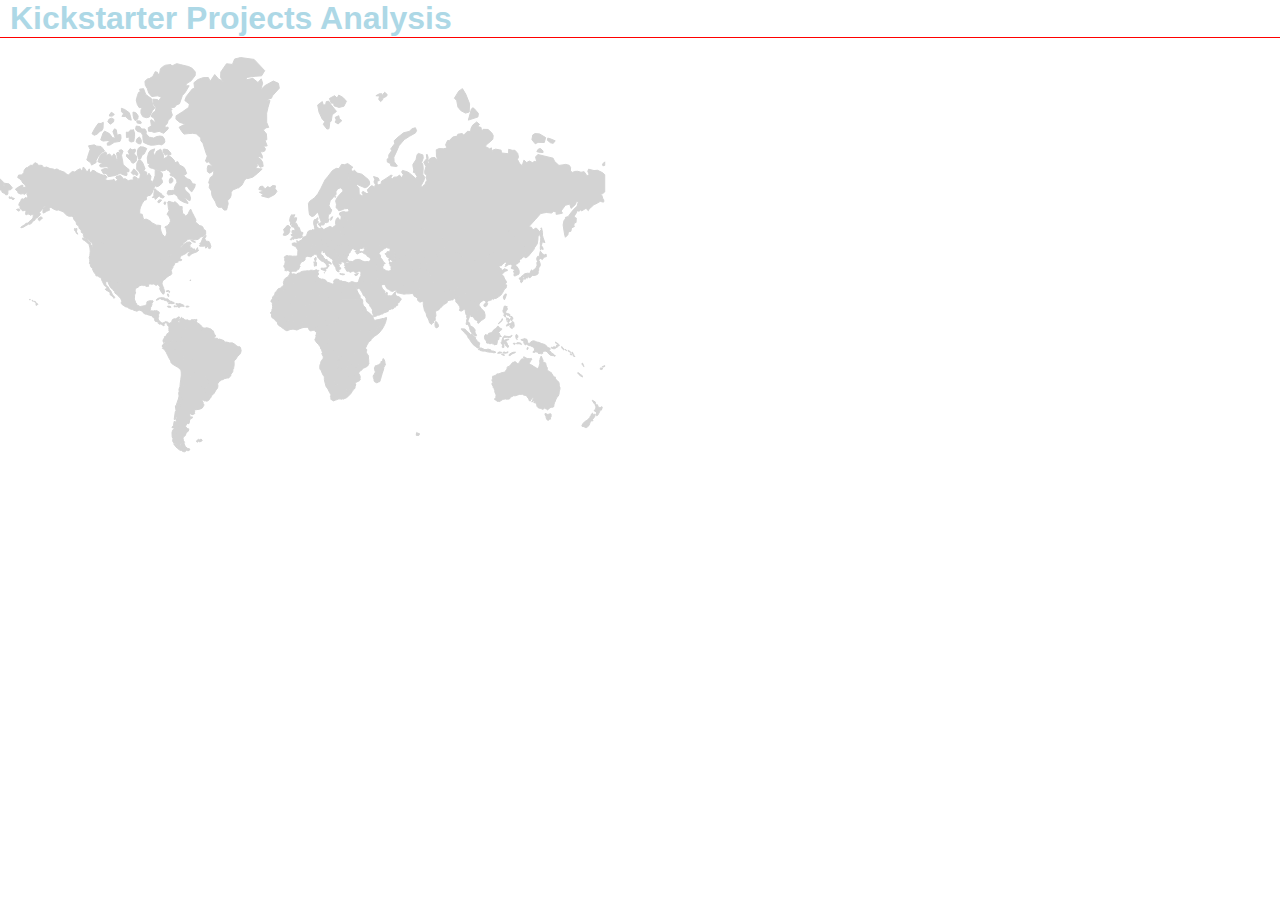
==== FinalPrj/index.html @ 18bd350c "Working progress until the evening, 3/18" ====
<!DOCTYPE html>
<html>
  <head>
    <meta charset="utf-8">
    <title>ECS163 Final Project</title>
    <link href="css/style.css" type="text/css" rel="stylesheet">
  </head>
  <body>
    <header>
      <h1>Kickstarter Projects Analysis</h1>
    </header>

    <!-- world map -->
    <div id="v1" class="vis"></div>

    <!-- radar -->
    <div id="v2" class="vis"></div>

    <!-- sankey -->
    <div id="v3" class="vis">
      <!-- <select id="categories"></select>
      <br> -->
      <svg width="600" height="400"></svg>  <!-- changed from (900, 600) to (600, 400) -->
    </div>

    <div id="v4" class="vis" style="visibility: hidden;">
      <br>
    </div>

    <!-- scripts -->
    <script src="./scripts/d3.v4.min.js"></script>
    <script src="./scripts/topojson.min.js"></script>
    <script type="text/javascript" src="./scripts/jquery.min.js"></script>
    <script type="text/javascript" src="./scripts/sankey.js"></script>
    <script type="text/javascript" src="./scripts/sankey_main.js"></script>
    <script src="./scripts/sunburstData.js"></script>
    <script src="./scripts/sunburst.js"></script>
    <script src="./scripts/v1.js"></script>
    <script src="./scripts/main.js"></script>
  </body>
</html>
---- FinalPrj/css/style.css ----
body {
  width: 100%;
  margin: 0 0;
  display: grid;
  position: relative;
}
header {
  width: 100%;
  border-bottom: 1px solid red;
  position: absolute;
  z-index: 100;
}
header h1 {
  margin: 0 10px;
}

/* grid */
#v1 {
  position: relative;
  grid-row: 1 / 2;
  grid-column: 1 / 2;
}
#v2 {
  position: relative;
  grid-row: 2 / 3;
  grid-column: 1 / 2;
}
#v3 {
  position: relative;
  grid-row: 1 / 2;
  grid-column: 2 / 3;
}
#v4 {
  position: relative;
  grid-row: 2 / 3;
  grid-column: 2 / 3;
}
.vis {
  top: 49px;
  margin-top: 5px;
}

#v1 .country[fill="grey"] {
  cursor: crosshair;
}

.tooltip {
  position: absolute;
  padding: 5px 3px;
  opacity: 0.75;
  border-radius: 5px;
  overflow-x: visible;
  overflow-y: visible;
  color: white;
  background-color: black;
  display: none;
}

#v2 path[class] {
  cursor: pointer;
}
#v2 text[x="200"] {
  font-size: 14px;
}
#v2 text {
  font-weight: lighter;
  font-family: Verdana, Geneva, sans-serif;
}

/* sunburstStylesheet.css
 * Author: Sarah Quick
 * ECS163 Final Project
 */

body {
    /*background-color: #00003c;*/
    /* background-color: lightgray; */
    font-family: sans-serif;
    color: lightblue;
    /* padding-left: 50px;
    padding-right: 50px;
    padding-top: 50px; */
    /*background: linear-gradient(#00003c 25%,#000066);*/
    /*background: linear-gradient(#00003c 15%,lightblue);*/
    /*background: linear-gradient(dimgray 15%,lightgray);*/
    /*background: linear-gradient(rgba(0,0,60,1), rgba(0,0,60,0)); */

    background-attachment: fixed;
    /*
    background: repeating-linear-gradient(
            180deg,
            #00004d,
            #00004d 10px,
            #00003c 10px,
            #00003c 20px
    );
    */

}

svg {
    background-color: none;
}

svg2 {
    background-color: blue;
}

path {
    stroke: lightgray;
}

#hoverText {

}
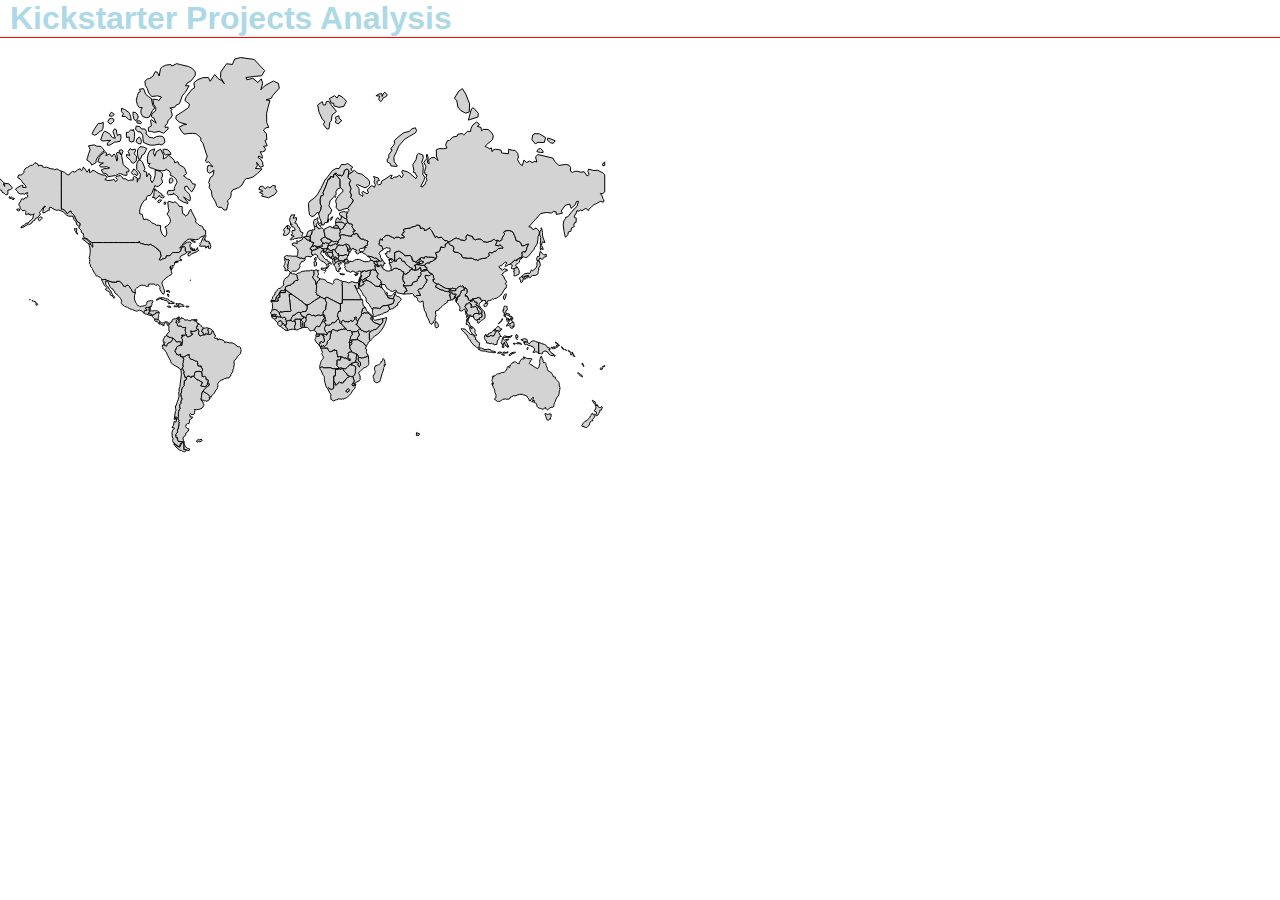
==== commit b8dc3621: "index.html changed" ====
--- a/FinalPrj/index.html
+++ b/FinalPrj/index.html
@@ -14,28 +14,30 @@
     <div id="v1" class="vis"></div>
 
     <!-- radar -->
-    <div id="v2" class="vis"></div>
+    <div id="v2" class="vis" style="visibility: hidden;">
+      <h4 style="position: relative; top: 55px; left: 300px;">Category</h4>
+    </div>
 
     <!-- sankey -->
-    <div id="v3" class="vis">
-      <!-- <select id="categories"></select>
-      <br> -->
-      <svg width="600" height="400"></svg>  <!-- changed from (900, 600) to (600, 400) -->
+    <div id="v3" class="vis" style="visibility: hidden;">
+      <h4>Most Successful Subcategories</h4>
+      <svg width="550" height="400"></svg>
     </div>
 
+    <!-- sunburst -->
     <div id="v4" class="vis" style="visibility: hidden;">
-      <br>
+      <h4>Percent of Goal Reached</h4>
     </div>
 
     <!-- scripts -->
     <script src="./scripts/d3.v4.min.js"></script>
     <script src="./scripts/topojson.min.js"></script>
+    <script src="./scripts/v1.js"></script>
+    <script src="./scripts/main.js"></script>
     <script type="text/javascript" src="./scripts/jquery.min.js"></script>
     <script type="text/javascript" src="./scripts/sankey.js"></script>
     <script type="text/javascript" src="./scripts/sankey_main.js"></script>
     <script src="./scripts/sunburstData.js"></script>
     <script src="./scripts/sunburst.js"></script>
-    <script src="./scripts/v1.js"></script>
-    <script src="./scripts/main.js"></script>
   </body>
 </html>
--- a/FinalPrj/css/style.css
+++ b/FinalPrj/css/style.css
@@ -13,9 +13,14 @@
 header h1 {
   margin: 0 10px;
 }
+h4 {
+  color: black;
+  margin: 0 0 6px 20px;
+}
 
 /* grid */
 #v1 {
+  margin-top: 5px;
   position: relative;
   grid-row: 1 / 2;
   grid-column: 1 / 2;
@@ -26,6 +31,7 @@
   grid-column: 1 / 2;
 }
 #v3 {
+  margin-top: 5px;
   position: relative;
   grid-row: 1 / 2;
   grid-column: 2 / 3;
@@ -37,13 +43,12 @@
 }
 .vis {
   top: 49px;
-  margin-top: 5px;
 }
 
+/* v1 */
 #v1 .country[fill="grey"] {
   cursor: crosshair;
 }
-
 .tooltip {
   position: absolute;
   padding: 5px 3px;
@@ -56,6 +61,7 @@
   display: none;
 }
 
+/* v2 */
 #v2 path[class] {
   cursor: pointer;
 }
@@ -67,6 +73,9 @@
   font-family: Verdana, Geneva, sans-serif;
 }
 
+/* v3 */
+
+/* v4 */
 /* sunburstStylesheet.css
  * Author: Sarah Quick
  * ECS163 Final Project
@@ -98,18 +107,18 @@
 
 }
 
-svg {
+#v4 svg {
     background-color: none;
 }
 
-svg2 {
+#v4 svg2 {
     background-color: blue;
 }
 
-path {
+#v4 path {
     stroke: lightgray;
 }
 
-#hoverText {
+#v4 #hoverText {
 
 }
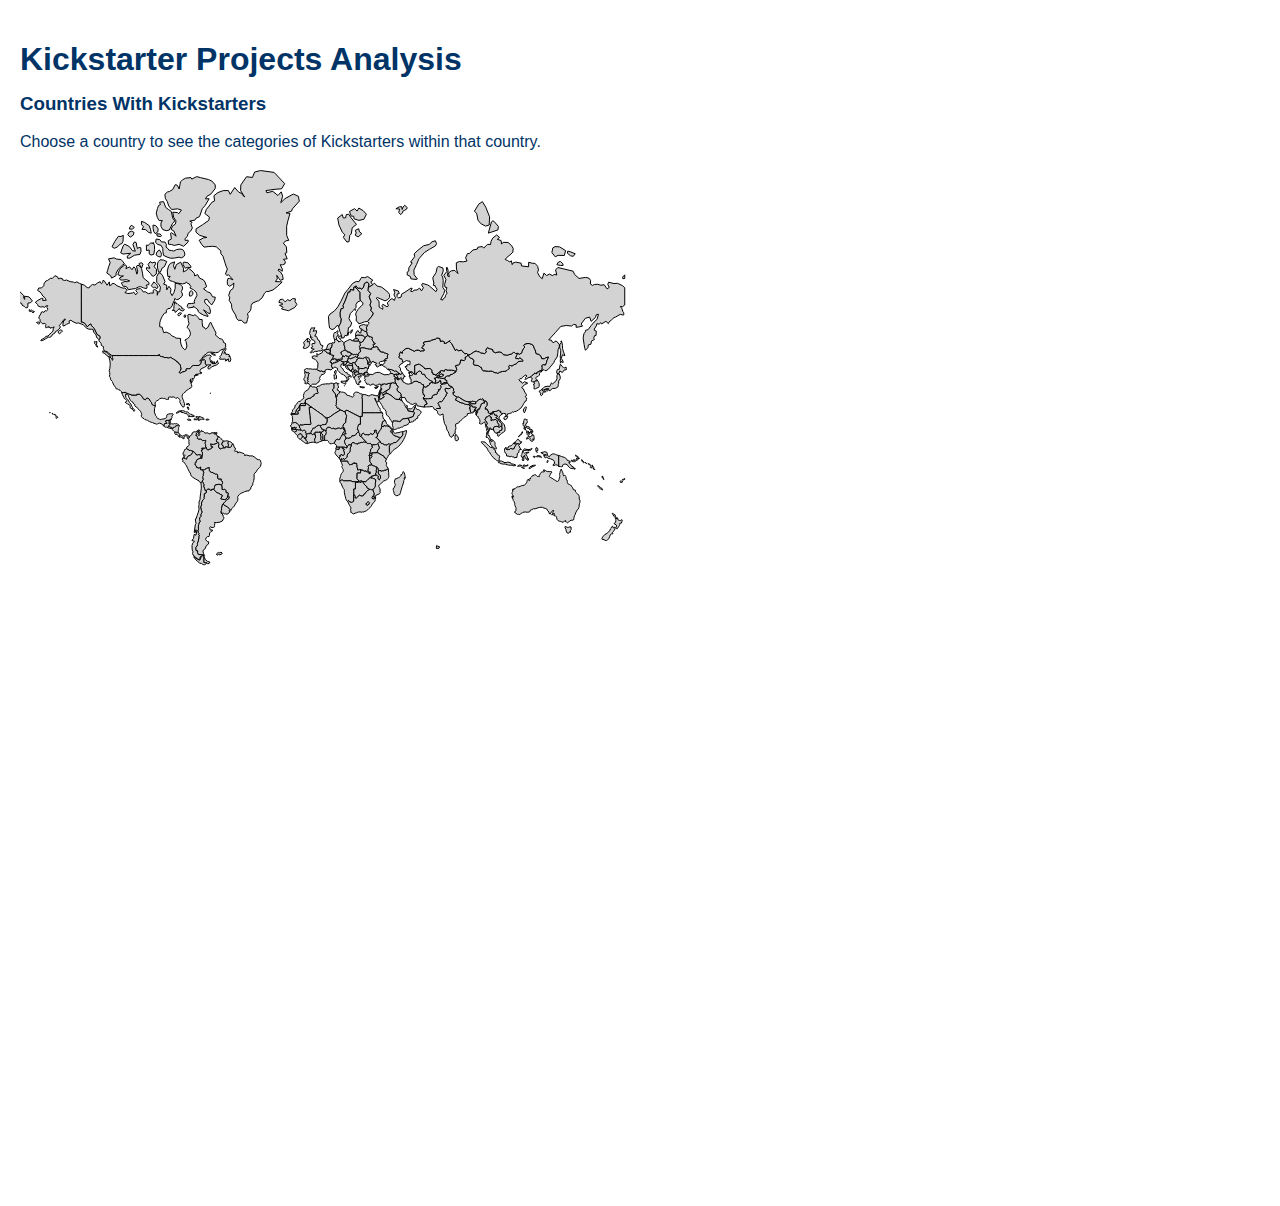
==== commit c65088d1: "Updat style and index" ====
--- a/FinalPrj/index.html
+++ b/FinalPrj/index.html
@@ -8,25 +8,32 @@
   <body>
     <header>
       <h1>Kickstarter Projects Analysis</h1>
+    </br>
     </header>
 
     <!-- world map -->
-    <div id="v1" class="vis"></div>
+    <div id="v1" class="vis">
+      <h3>Countries With Kickstarters</h3>
+      <p>Choose a country to see the categories of Kickstarters within that country.</p>
+    </div>
 
     <!-- radar -->
     <div id="v2" class="vis" style="visibility: hidden;">
+      <h3>Category Proportions Per Country</h3>
+      <div id = "dropdown"></div>
       <h4 style="position: relative; top: 55px; left: 300px;">Category</h4>
     </div>
 
     <!-- sankey -->
     <div id="v3" class="vis" style="visibility: hidden;">
-      <h4>Most Successful Subcategories</h4>
+      <h3>Most Successful Subcategories (For Chosen Category)</h3>
       <svg width="550" height="400"></svg>
     </div>
 
     <!-- sunburst -->
     <div id="v4" class="vis" style="visibility: hidden;">
-      <h4>Percent of Goal Reached</h4>
+      <h4>Successes/Failures for Kickstarters That Reached Different Monetary Goals (For Chosen Category)</h4>
+      <p>The percentage is the amount of the monetary goal the Kickstarters reached. These are broken down in the outer ring to show successes and failures within each sector. The darker gray outer sectors show the proportion of Kickstarters within the inner sector that succeded. The lighter gray shows the proportion of those that failed.<p>
     </div>
 
     <!-- scripts -->
--- a/FinalPrj/css/style.css
+++ b/FinalPrj/css/style.css
@@ -3,19 +3,27 @@
   margin: 0 0;
   display: grid;
   position: relative;
+  padding-top: 20px;
+  padding-left: 20px;
+  padding-right: 20px;
+  padding-bottom: 20px;
+  font-family: sans-serif;
+  color: #003366;
 }
 header {
   width: 100%;
-  border-bottom: 1px solid red;
+  /*border-bottom: 1px solid red;*/
   position: absolute;
   z-index: 100;
+  padding-top: 20px;
+  padding-left: 20px;
 }
 header h1 {
-  margin: 0 10px;
+  /*margin: 0 10px;*/
 }
 h4 {
-  color: black;
-  margin: 0 0 6px 20px;
+  /*color: black;*/
+  /*margin: 0 0 6px 20px;*/
 }
 
 /* grid */
@@ -81,44 +89,13 @@
  * ECS163 Final Project
  */
 
-body {
-    /*background-color: #00003c;*/
-    /* background-color: lightgray; */
-    font-family: sans-serif;
-    color: lightblue;
-    /* padding-left: 50px;
-    padding-right: 50px;
-    padding-top: 50px; */
-    /*background: linear-gradient(#00003c 25%,#000066);*/
-    /*background: linear-gradient(#00003c 15%,lightblue);*/
-    /*background: linear-gradient(dimgray 15%,lightgray);*/
-    /*background: linear-gradient(rgba(0,0,60,1), rgba(0,0,60,0)); */
 
-    background-attachment: fixed;
-    /*
-    background: repeating-linear-gradient(
-            180deg,
-            #00004d,
-            #00004d 10px,
-            #00003c 10px,
-            #00003c 20px
-    );
-    */
-
-}
 
 #v4 svg {
     background-color: none;
 }
 
-#v4 svg2 {
-    background-color: blue;
+#v4 path {
+    stroke: white;
 }
 
-#v4 path {
-    stroke: lightgray;
-}
-
-#v4 #hoverText {
-
-}
